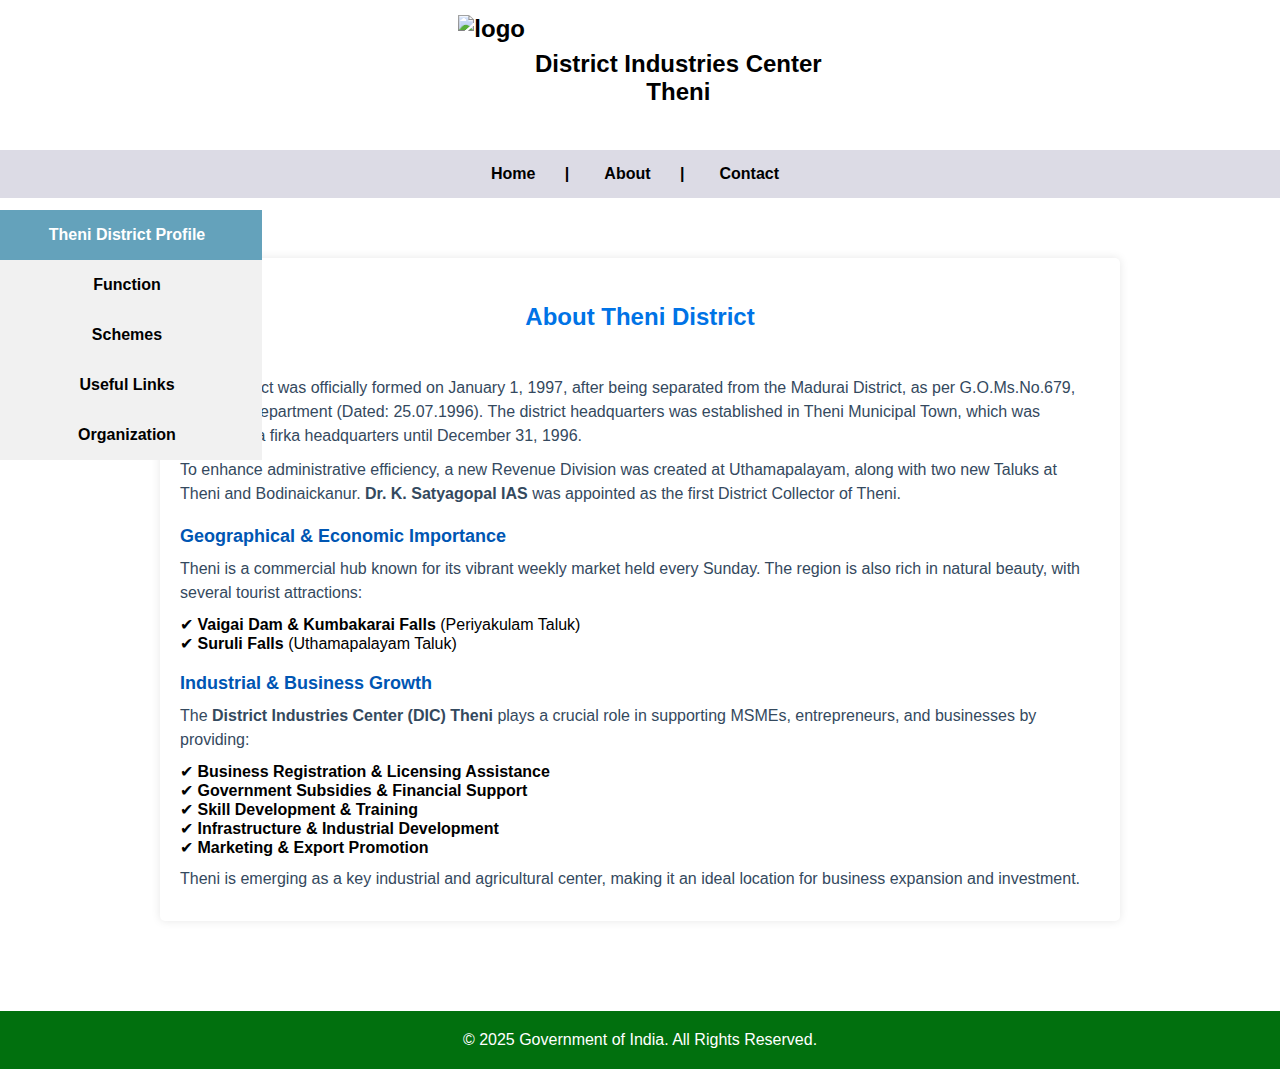
==== dic.Theni/index.html @ a0d70327 "Add files via upload" ====
<!DOCTYPE html>
<html lang="en">
<head>
    <meta charset="UTF-8">
    <meta name="viewport" content="width=device-width, initial-scale=1.0">
    <title>dicstrict Theni</title>
    <link rel="stylesheet" href="style.css">

<style>

/* Content Section */
.content {
    width: 90%;
    max-width: 1000px;
    margin: 20px auto;
    padding: 20px;
    background: #fff;
    border-radius: 10px;
}


h3 {
    color: #0056b3;
    margin-top: 20px;
}

/* Paragraph */
p {
    font-size: 16px;
    margin: 10px 0;
}

/* List Styling */
ul {
    list-style-type: none;
    padding: 0;
}




/* Responsive Design */
@media (max-width: 768px) {
    .content {
        width: 95%;
        padding: 15px;
    }

    h2 {
        font-size: 22px;
    }

    h3 {
        font-size: 18px;
    }

    p {
        font-size: 14px;
    }

    ul li {
        font-size: 14px;
        padding: 6px;
    }


}
@media screen and (min-width: 768px) {
    #organization img{
    width:50%;
}
}
#organization img{
    width:99%;
}
</style>
</head>
<body>
  <div class="header">
      <div class="img">
          <img src="img/tn_logo.png" alt="logo" class="logo">
          <h2 class="header-text">District Industries Center<br>Theni</h2>
      </div>
  </div>

  <ul class="nav">
      <li><a href="index.html" onclick="showSection('home')">Home</a></li>
      <li><a href="about.html">About</a></li>
      <li><a href="contact.html">Contact</a></li>
  </ul>

  <div class="sidebar">
      <a class="active" href="#" onclick="showSection('home')">Theni District Profile</a>
      <a href="#" onclick="showSection('function')">Function</a>
      <a href="#" onclick="showSection('schemes')">Schemes</a>
      <a href="#" onclick="showSection('useful_link')">Useful Links</a>
      <a href="#" onclick="showSection('organization')">Organization</a>
  </div>

  <div class="content">
    <div class="section container" id="home">
        <div class="main-content">
            <h2>About Theni District</h2>
            <p>
                Theni District was officially formed on January 1, 1997, after being separated from the Madurai District, as per G.O.Ms.No.679, Revenue Department (Dated: 25.07.1996). 
                The district headquarters was established in Theni Municipal Town, which was previously a firka headquarters until December 31, 1996.
            </p>
            
            <p>
                To enhance administrative efficiency, a new Revenue Division was created at Uthamapalayam, along with two new Taluks at Theni and Bodinaickanur. 
                <strong>Dr. K. Satyagopal IAS</strong> was appointed as the first District Collector of Theni.
            </p>

            <h3>Geographical & Economic Importance</h3>
            <p>Theni is a commercial hub known for its vibrant weekly market held every Sunday. The region is also rich in natural beauty, with several tourist attractions:</p>
            <ul>
                <li>✔ <strong>Vaigai Dam & Kumbakarai Falls</strong> (Periyakulam Taluk)</li>
                <li>✔ <strong>Suruli Falls</strong> (Uthamapalayam Taluk)</li>
            </ul>

   

            <h3>Industrial & Business Growth</h3>
            <p>The <strong>District Industries Center (DIC) Theni</strong> plays a crucial role in supporting MSMEs, entrepreneurs, and businesses by providing:</p>
            <ul>
                <li>✔ <strong>Business Registration & Licensing Assistance</strong></li>
                <li>✔ <strong>Government Subsidies & Financial Support</strong></li>
                <li>✔ <strong>Skill Development & Training</strong></li>
                <li>✔ <strong>Infrastructure & Industrial Development</strong></li>
                <li>✔ <strong>Marketing & Export Promotion</strong></li>
            </ul>

            <p>Theni is emerging as a key industrial and agricultural center, making it an ideal location for business expansion and investment.</p>
        </div>
    </div>
</div>

      <div class="section" id="function" style="display: none;">
          <header>Functions of District Industries Center (DIC) – Theni</header>
          <div class="container-f">
              <div class="function-list">
                <div class="container-fun">
                  <h2>Key Functions of DIC Theni</h2>
                  <div class="function-list">
                      <div class="function-item">
                          <h3>1. Business Support & Registration</h3>
                          <p>Assisting entrepreneurs with business registration, licensing, and compliance guidance.</p>
                      </div>
                      <div class="function-item">
                          <h3>2. Financial Assistance & Subsidies</h3>
                          <p>Helping MSMEs and startups access government loans, subsidies, and grants.</p>
                      </div>
                      <div class="function-item">
                          <h3>3. Infrastructure & Industrial Development</h3>
                          <p>Providing industrial land, sheds, and development support for new businesses.</p>
                      </div>
                      <div class="function-item">
                          <h3>4. Skill Development & Training Programs</h3>
                          <p>Organizing workshops and training to enhance entrepreneurial and technical skills.</p>
                      </div>
                      <div class="function-item">
                          <h3>5. Marketing & Export Promotion</h3>
                          <p>Supporting local industries in trade fairs, exhibitions, and export opportunities.</p>
                      </div>
                      <div class="function-item">
                          <h3>6. Technology & Innovation Support</h3>
                          <p>Encouraging businesses to adopt advanced technologies and innovation.</p>
                      </div>
                      <div class="function-item">
                          <h3>7. Women & Special Category Entrepreneur Support</h3>
                          <p>Providing incentives and schemes for women, SC/ST, and differently-abled entrepreneurs.</p>
                      </div>
                      <div class="function-item">
                          <h3>8. Monitoring & Policy Implementation</h3>
                          <p>Ensuring the execution of government industrial policies and monitoring business growth.</p>
                      </div>
                      <div class="function-item">
                        <h3>9. DIC Theni – Activities & Servicest</h3>
                        <p>The District Industries Center (DIC) Theni actively promotes industrial growth and entrepreneurship through various support programs.</p>
                        <a href="dic-theni.pdf" download="dic-theni.pdf">
                            <button>DOWNLOAD</button>
                        </a>
                      </div>
                        <div class="function-item">
                            <h3>10. Micro, Small and Medium Enterprises Department</h3>
                            <p>The MSME Department in Theni supports local businesses by providing financial aid, training, infrastructure, and market access to promote entrepreneurship and industrial growth.</p>
                            <a href="https://www.msmeonline.tn.gov.in/" target="_blank">
                                <button>Link</button>
                            </a>
                        </div>
                        <div class="function-item">
                            <h3>11. UYEGP (Unemployed Youth Employment Generation Programme)</h3>
                            <p>Tamil Nadu govt scheme providing loans up to ₹15 lakh with a 25% subsidy for unemployed youth to start businesses.</p>
                            <a href="UYEGP Notice.pdf" download="UYEGP Notice.pdf">
                                <button>DOWNLOAD</button>
                            </a>
                        </div>
                    </div>
                    
                    </div>
                  </div>
              </div>
              </div>
          </div>
      </div>

      <div class="section" id="schemes" style="display: none;">
          <h2>Government Schemes</h2>
          <header>Schemes of District Industries Center (DIC) – Theni</header>
          <div class="container-f">
              <div class="function-list">
                <div class="container-fun">
                  <h2>Key Functions of DIC Theni</h2>
                  <div class="function-list">
                      <div class="function-item">
                          <h3>1. Unemployed Youth Employment Generation Programme (UYEGP)</h3>
                          <p>This scheme provides financial assistance to unemployed youth aiming to start their own ventures. It offers subsidies and facilitates bank loans for eligible candidates. </p>
                      </div>
                      <div class="function-item">
                          <h3>2. Prime Minister’s Employment Generation Programme (PMEGP)</h3>
                          <p>A central government initiative that offers credit-linked subsidies to individuals for setting up new enterprises in the manufacturing and service sectors. The scheme aims to generate employment opportunities in rural and urban areas.</p>
                      </div>
                      <div class="function-item">
                          <h3>3. Entrepreneurship Development Training Program</h3>
                          <p>This program provides training to potential and existing entrepreneurs on various aspects of business management, including project identification, financial management, and market analysis. The training duration varies based on the program's nature. 
                        </p>
                      </div>
                     
                     
                    </div>
                    
                    </div>
                  </div>
              </div>
              </div>
          </div>
      </div>

      <div class="section" id="useful_link" style="display: none;">
          <h2>Useful Links</h2>
          <table width="460" border="1" align="center">
            <tbody><tr>
              <td width="178" valign="top"><strong>Name of the <br>
              Department/Agency</strong></td>
              <td width="266" valign="top"><div align="center"><strong>Website Address</strong></div></td>
            </tr>
            <tr>
              <td valign="top">Governmant of Tamilnadu</td>
              <td valign="top"><a href="http://www.tn.gov.in/" target="_blank">www.tn.gov.in</a></td>
            </tr>
            <tr>
              <td valign="top">Industries Commisioner and<br> 
              Director of Industries and <br>
              Commerce </td>
              <td valign="top"><a href="http://www.indcom.tn.gov.in/" target="_blank">www.indcom.tn.gov.in</a></td>
            </tr>
            <tr>
              <td valign="top">Tamilnadu Small Industries <br>
              Development Corporation <br>
              ( SIDCO)  </td>
              <td valign="top"><a href="http://www.sidco.tn.gov.in/" target="_blank">www.sidco.tn.gov.in</a></td>
            </tr>
            <tr>
              <td valign="top">State Industries promotion <br>
              corporation of Tamilnadu<br>
              (SIPCOT)</td>
              <td valign="top"><a href="http://www.sipcot.com/">www.sipcot.com </a></td>
            </tr>
            <tr>
              <td valign="top">Statistical data related to <br>
              industries in Tamilnadu</td>
              <td valign="top"><a href="http://www.tn.gov.in/deptst/industries.pdf">www.tn.gov.in/deptst/industries.pdf</a></td>
            </tr>
            <tr>
              <td valign="top">Tamilnadu Industrial <br>
              Development Corporation</td>
              <td valign="top"><a href="http://www.tidco.tn.gov.in/">www.tidco.tn.gov.in</a></td>
            </tr>
            <tr>
              <td valign="top">Tamilnadu Industrial <br>
              investment corporation(TIIC)</td>
              <td valign="top"><a href="http://www.tiic.org/" target="_blank">www.tiic.org</a></td>
            </tr>
            <tr>
              <td valign="top">TANSTIA FNF service center</td>
              <td valign="top"><a href="http://www.tanstiafnf.com/" target="_blank">www.tanstiafnf.com</a></td>
            </tr>
            <tr>
              <td valign="top">Tamilnadu Pollution control Board</td>
              <td valign="top"><a href="http://www.tnpcb.gov.in/" target="_blank">www.tnpcb.gov.in</a></td>
            </tr>
            <tr>
              <td valign="top">Tamilnadu Electricity Board <br>
              ( TNEB)</td>
              <td valign="top"><a href="http://www.tneb.in/" target="_blank">www.tneb.in</a></td>
            </tr>
            <tr>
              <td valign="top">MSME Policy <br>
    <br>
    in English<br>
              <br>                                                                                     In Tamil</td>
              <td valign="top"><br>
                <br>
                <a href="http://www.tn.gov.in/misc/industrialpolicy/" target="_blank">www.tn.gov.in/misc/industrialpolicy/<br>
              msmi_e_2008.pdf</a><br>
              <a href="http://www.tn.gov.in/misc/industrialpolicy/" target="_blank">www.tn.gov.in/misc/industrialpolicy/<br>
              msmi_t_2008.pdf</a></td>
            </tr>
            <tr>
              <td valign="top">Commercial tax department   </td>
              <td valign="top"><a href="http://www.tn.gov.in/department/comtax.htm" target="_blank">www.tn.gov.in/department/comtax.htm</a></td>
            </tr>
            <tr>
              <td valign="top">Agriculture Department</td>
              <td valign="top"><a href="http://www.tn.gov.in/department/agri.htm" target="_blank">www.tn.gov.in/department/agri.htm</a></td>
            </tr>
          </tbody></table>
      </div>


      <div class="section container" id="organization" style="display: none;">
          <h2>Organization Structure</h2>
                    <p>
                        The District Industries Centre is headed by the General Manager, who is supported by functional Managers and Technical Officers. 
                        The General Manager assists entrepreneurs with necessary escort services for new businesses and provides guidance to existing units for growth. 
                        All departmental schemes, including the <strong>MSMED Act 2006</strong>, <strong>MSMI Policy 2008</strong>, <strong>Single Window Clearances</strong>, 
                        and <strong>Subsidy Schemes</strong>, are implemented through this DIC.
                    </p>
        
                    <h3>Administrative Setup</h3>
                    <ul>
                        <li>✔ Headed by the General Manager and supported by functional Managers and Technical Officers.</li>
                        <li>✔ Assists entrepreneurs with necessary escort services for new businesses and guidance for existing units to grow.</li>
                        <li>✔ Identifies new opportunities in the district to keep pace with the changing dynamics of Small-Scale Industries.</li>
                    </ul>
               <img src="img/chart.png">
      </div>
              
  </div>

  <div class="footer">© 2025 Government of India. All Rights Reserved.</div>

  <script>
      function showSection(sectionId) {
          // Hide all sections
          document.querySelectorAll('.section').forEach(section => {
              section.style.display = 'none';
          });

          // Show the selected section
          document.getElementById(sectionId).style.display = 'block';
      }
  </script>
</body>

</html>
---- dic.Theni/style.css ----
* {
    margin: 0;
    padding: 0;
    box-sizing: border-box;
    font-family: Arial, sans-serif;
}
body {
    background-color: #fff;
    color: #000;
}
.header {
    background-color: #ffffff;
    color: rgb(0, 0, 0);
    padding: 15px;
    font-size: 1.5rem;
    font-weight: bold;
    justify-items: center;
    
}
.nav {
    list-style-type:none;
    display: flex;
    flex-direction: row;
    justify-content:center;
    background-color: #dcdbe5;
    padding: 15px;
    text-align: end;
    font-weight: bold;
}
.nav a {
    color: rgb(0, 0, 0);
    text-decoration:none;
    margin: 15px;
    font-size: 1rem;
    padding: 0 10px;
}
.nav a:hover{
    color:#007bff;
}




.footer {
    background-color: #01700e;
    color: white;
    text-align: center;
    padding: 20px;
    bottom: 0;
    width: 100%;
    margin-top: 50px;
}

.sidebar {
    margin: 12px;
    padding: 0;
    width: 270px;
    background-color: #f1f1f1;
    position:absolute;
    text-align: center;
    overflow: auto;
    margin-left: -8px;
    }

.sidebar a {
display: block;
color: black;
padding: 16px;
text-decoration: none;

}

.sidebar a.active {
background-color: #64a2bb;
color: white;
}

.sidebar a:hover:not(.active) {
background-color: #555;
color: white;
}



@media screen and (max-width: 1030px) {
.sidebar {
width: 100%;
height: auto;
position: relative;

}
.sidebar a {float: left;}
div.content {margin-left: 0;}
}

@media screen and (max-width: 400px) {
.sidebar a {
text-align: center;
float: none;
}
}
.img{

display: flex;
flex-direction: row;
justify-content: flex-start;
text-align: center;

height:120px;
}
.img h2{
text-align: center;
}


.nav li {
display: inline-block;
position: relative;
margin-right: 10px;
}

.nav li::after {
content: " | ";
color: #000000;

}

.nav li:last-child::after {
content: ""; /* Removes separator from last item */
}

.header-text{
padding:35px 0 0 10px ;
}


header {
        color: rgb(0, 0, 0);
        padding: 15px;
        text-align: center;
        font-size: 24px;
    }
    .container {
        max-width: 1000px;
        margin: 20px auto;
        background: white;
        padding: 20px;
        border-radius: 5px;
        box-shadow: 0px 0px 10px rgba(0, 0, 0, 0.1);
    }
    .container h2 {
        color: #0073e6;
        text-align: center;
        padding: 25px;

    }
    .container-f {
        max-width: 800px;
        margin: 20px auto;
        background: white;
        padding: 20px;
        border-radius: 5px;
        box-shadow: 0px 0px 10px rgba(0, 0, 0, 0.1);
    }
    .container-f h2 {
        color: #0073e6;
        text-align: center;
        padding: 25px;
        max-width: 100%;
    }
    .services, .announcements {
        margin: 20px 0;
    }
    ul {
        list-style: none;
        padding: 0;
    }
    .services ul li {
        background: #e6f2ff;
        margin: 5px 0;
        padding: 10px;
        border-radius: 5px;
    }



h2 {
text-align: center;
font-size: 24px;
color: rgb(0, 0, 0);
margin-bottom: 20px;
}

.function-list {
display: grid;
grid-template-columns: 1fr 1fr; /* Two columns */
gap: 20px;
}

.function-item {
background: white;
padding: 15px;
border-left: 5px solid #3498db;
border-radius: 8px;
box-shadow: 0px 2px 8px rgba(0, 0, 0, 0.1);
transition: transform 0.2s ease-in-out;
}

.function-item:hover {
transform: translateY(-5px);
}

h3 {
font-size: 18px;
color: #1a5276;
margin-bottom: 8px;
}

p {
font-size: 14px;
color: #34495e;
line-height: 1.5;
}   .function-list {
    grid-template-columns: 1fr; /* Single column */
}

/* Responsive for Mobile */
@media (max-width: 768px) {
.function-list {
    grid-template-columns: 1fr; /* Single column */
}
.header h2{
    font-size: 16px;
}
.nav li::after{
    content:none;
}
}


table {
        width: 50%;
        margin: 20px auto;
        border-collapse: collapse;
        background: #fff;
        box-shadow: 0px 0px 10px rgba(0, 0, 0, 0.1);
    }
    th, td {
        border: 1px solid #ddd;
        padding: 12px;
        text-align: left;
    }
    th {
        background-color: #007BFF;
        color: white;
        text-align: center;
    }
    tr:nth-child(even) {
        background-color: #f2f2f2;
    }
    a {
        color: #007BFF;
        text-decoration: none;
        font-weight: bold;
    }
    a:hover {
        text-decoration: underline;
    }

    #useful_link h2{

        margin-top: 15px;
    }


    .contact-info {
        background-color: #f8f9fa;
        padding: 20px;
        border-radius: 10px;
        box-shadow: 2px 2px 10px rgba(0, 0, 0, 0.1);
        max-width: 400px;
        margin: 20px auto;
        font-family: Arial, sans-serif;
        text-align: left;
    }
    
    .contact-info h2 {
        font-size: 22px;
        color: #333;
        margin-bottom: 10px;
        text-align: center;
    }
    
    .contact-info p {
        font-size: 16px;
        color: #555;
        margin: 8px 0;
    }
    
    .contact-info i {
        color: #007bff;
        margin-right: 8px;
    }
    
    .contact-info a {
        color: #007bff;
        text-decoration: none;
    }
    
    .contact-info a:hover {
        text-decoration: underline;
    }
    

    @media screen and (min-width: 768px) {
        #organization img{
        width:50%;
    }
    }
    #organization img{
        width:99%;
    }
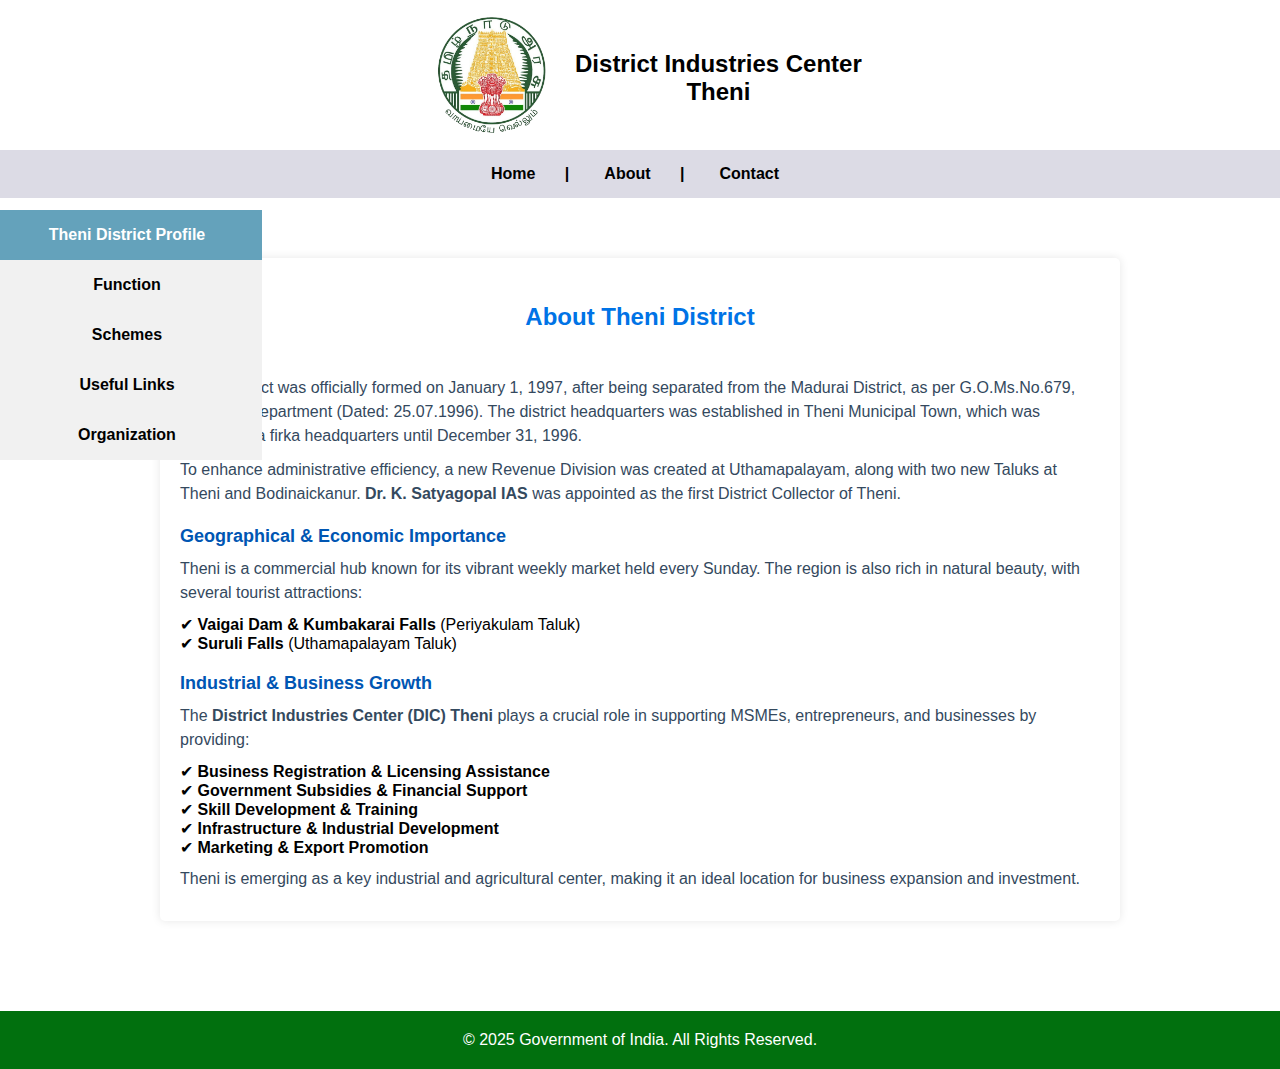
==== commit 4422f850: "Update index.html" ====
--- a/dic.Theni/index.html
+++ b/dic.Theni/index.html
@@ -78,7 +78,7 @@
 <body>
   <div class="header">
       <div class="img">
-          <img src="img/tn_logo.png" alt="logo" class="logo">
+          <img src="img/TN_logo.png" alt="logo" class="logo">
           <h2 class="header-text">District Industries Center<br>Theni</h2>
       </div>
   </div>
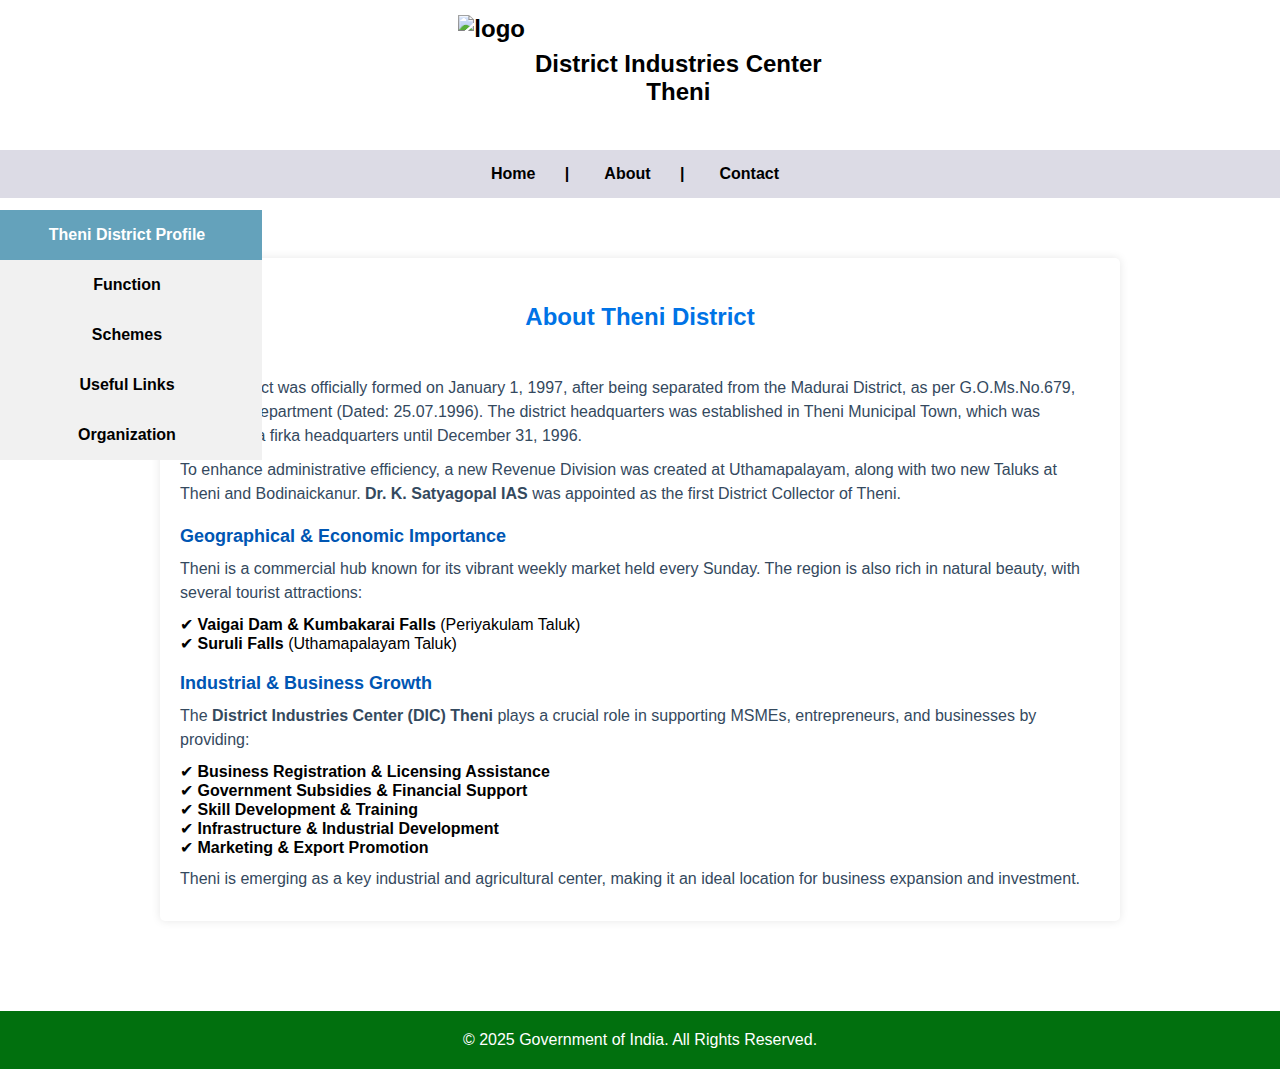
==== commit e2a64287: "Add files via upload" ====
--- a/dic.Theni/index.html
+++ b/dic.Theni/index.html
@@ -78,7 +78,7 @@
 <body>
   <div class="header">
       <div class="img">
-          <img src="img/TN_logo.png" alt="logo" class="logo">
+          <img src="img/tn_logo.png" alt="logo" class="logo">
           <h2 class="header-text">District Industries Center<br>Theni</h2>
       </div>
   </div>
@@ -106,7 +106,7 @@
                 The district headquarters was established in Theni Municipal Town, which was previously a firka headquarters until December 31, 1996.
             </p>
             
-            <p>
+            <p class="mt-5">
                 To enhance administrative efficiency, a new Revenue Division was created at Uthamapalayam, along with two new Taluks at Theni and Bodinaickanur. 
                 <strong>Dr. K. Satyagopal IAS</strong> was appointed as the first District Collector of Theni.
             </p>
@@ -177,9 +177,7 @@
                       <div class="function-item">
                         <h3>9. DIC Theni – Activities & Servicest</h3>
                         <p>The District Industries Center (DIC) Theni actively promotes industrial growth and entrepreneurship through various support programs.</p>
-                        <a href="dic-theni.pdf" download="dic-theni.pdf">
-                            <button>DOWNLOAD</button>
-                        </a>
+                
                       </div>
                         <div class="function-item">
                             <h3>10. Micro, Small and Medium Enterprises Department</h3>
@@ -191,9 +189,7 @@
                         <div class="function-item">
                             <h3>11. UYEGP (Unemployed Youth Employment Generation Programme)</h3>
                             <p>Tamil Nadu govt scheme providing loans up to ₹15 lakh with a 25% subsidy for unemployed youth to start businesses.</p>
-                            <a href="UYEGP Notice.pdf" download="UYEGP Notice.pdf">
-                                <button>DOWNLOAD</button>
-                            </a>
+                          
                         </div>
                     </div>
                     
@@ -215,16 +211,62 @@
                       <div class="function-item">
                           <h3>1. Unemployed Youth Employment Generation Programme (UYEGP)</h3>
                           <p>This scheme provides financial assistance to unemployed youth aiming to start their own ventures. It offers subsidies and facilitates bank loans for eligible candidates. </p>
+                          <a href="schemes/UYEGP detailed notice.pdf" download="UYEGP detailed notice">
+                            <button>DOWNLOAD</button>
+                        </a>
                       </div>
                       <div class="function-item">
                           <h3>2. Prime Minister’s Employment Generation Programme (PMEGP)</h3>
                           <p>A central government initiative that offers credit-linked subsidies to individuals for setting up new enterprises in the manufacturing and service sectors. The scheme aims to generate employment opportunities in rural and urban areas.</p>
-                      </div>
-                      <div class="function-item">
-                          <h3>3. Entrepreneurship Development Training Program</h3>
-                          <p>This program provides training to potential and existing entrepreneurs on various aspects of business management, including project identification, financial management, and market analysis. The training duration varies based on the program's nature. 
-                        </p>
-                      </div>
+                          <a href="schemes/PMEGP Detailed notice.pdf" download="PMEGP Detailed notice">
+                            <button>DOWNLOAD</button>
+                          </a>
+                      </div>
+                      <div class="function-item">
+                          <h3>3. New Entrepreneurship Development Training Program</h3>
+                          <p>This program provides training to potential and existing entrepreneurs on various aspects of business management, including project identification, financial management, and market analysis. The training duration varies based on the program's nature. </p>
+                          <a href="schemes/NEEDS Detailed notice.pdf" download="NEEDS Detailed notice">
+                            <button>DOWNLOAD</button>
+                          </a>
+                        </div>
+                        <div class="function-item">
+                            <h3>4. Kalaignar Kaivinai Thittam (KKT) </h3>
+                            <p>Kalaignar Kaivinai Thittam (KKT) is a Tamil Nadu government scheme aimed at promoting and supporting traditional artisans and handloom weavers. Launched to preserve heritage crafts and provide financial assistance, training, and market access, KKT helps artisans sustain their livelihoods while boosting the state's cultural economy.</p>
+                            <a href="schemes/KKT.pdf" download="KKT Detailed notice">
+                              <button>DOWNLOAD</button>
+                            </a>
+                          </div>
+                          <div class="function-item">
+                            <h3>5. Incentives For Micro, Small, and Medium Enterprises (MSMEs)</h3>
+                            <p>The Incentives for Micro, Small, and Medium Enterprises (MSMEs) include financial support, tax benefits, subsidies, low-interest loans, and infrastructure assistance provided by governments to promote entrepreneurship, innovation, and job creation. These incentives help MSMEs grow, compete in markets, and contribute to economic development.</p>
+                            <a href="schemes/Incentive notice.pdf" download="Incentive Detailed notice">
+                              <button>DOWNLOAD</button>
+                            </a>
+                          </div>
+                          <div class="function-item">
+                            <h3>6. The PEACE (Promotion of Energy Audit and Conservation of Energy)</h3>
+                            <p>The PEACE (Promotion of Energy Audit and Conservation of Energy) scheme in Tamil Nadu provides financial support to MSMEs for conducting energy audits and implementing energy-saving measures. It offers a 50% reimbursement on audit costs (up to ₹75,000) and a 25% subsidy on conservation measures (up to ₹2 lakh).</p>
+                            <a href="schemes/Energy Saving Tamil.pdf" download="Energy Saving Detailed notice">
+                              <button>DOWNLOAD</button>
+                            </a>
+                          </div>
+                          <div class="function-item">
+                            <h3>7. All Schemes</h3>
+                            <p>This resource provides detailed information on various initiatives across multiple sectors, including eligibility criteria and application procedures.</p>
+                            <a href="schemes/All Schemes English.pdf" download="All schemes Detailed notice">
+                              <button>DOWNLOAD</button>
+                            </a>
+                          </div>
+                          <div class="function-item">
+                            <h3>8. The Annal Ambedkar Business Champions Scheme (AABCS)</h3>
+                            <P>The Annal Ambedkar Business Champions Scheme (AABCS) in Tamil Nadu provides a 35% capital subsidy (up to ₹1.5 crore) and 6% interest subvention to SC/ST entrepreneurs for setting up or expanding businesses in manufacturing and services. It also includes entrepreneurship training and financial support for machinery and equipment.</P>
+                            <a href="schemes/AABCS Tamil.pdf" download="AABCS Detailed notice">
+                              <button>DOWNLOAD</button>
+                            </a>
+                            <a href="schemes/AABCS detailed notice.pdf" download="AABCS Detailed notice">
+                                <button>DOWNLOAD</button>
+                              </a>
+                          </div>
                      
                      
                     </div>
@@ -298,7 +340,7 @@
               <td valign="top">MSME Policy <br>
     <br>
     in English<br>
-              <br>                                                                                     In Tamil</td>
+              <br> In Tamil</td>
               <td valign="top"><br>
                 <br>
                 <a href="http://www.tn.gov.in/misc/industrialpolicy/" target="_blank">www.tn.gov.in/misc/industrialpolicy/<br>
@@ -350,6 +392,9 @@
           // Show the selected section
           document.getElementById(sectionId).style.display = 'block';
       }
+
+
+
   </script>
 </body>
 
--- a/dic.Theni/style.css
+++ b/dic.Theni/style.css
@@ -79,7 +79,7 @@
 background-color: #555;
 color: white;
 }
-
+    
 
 
 @media screen and (max-width: 1030px) {
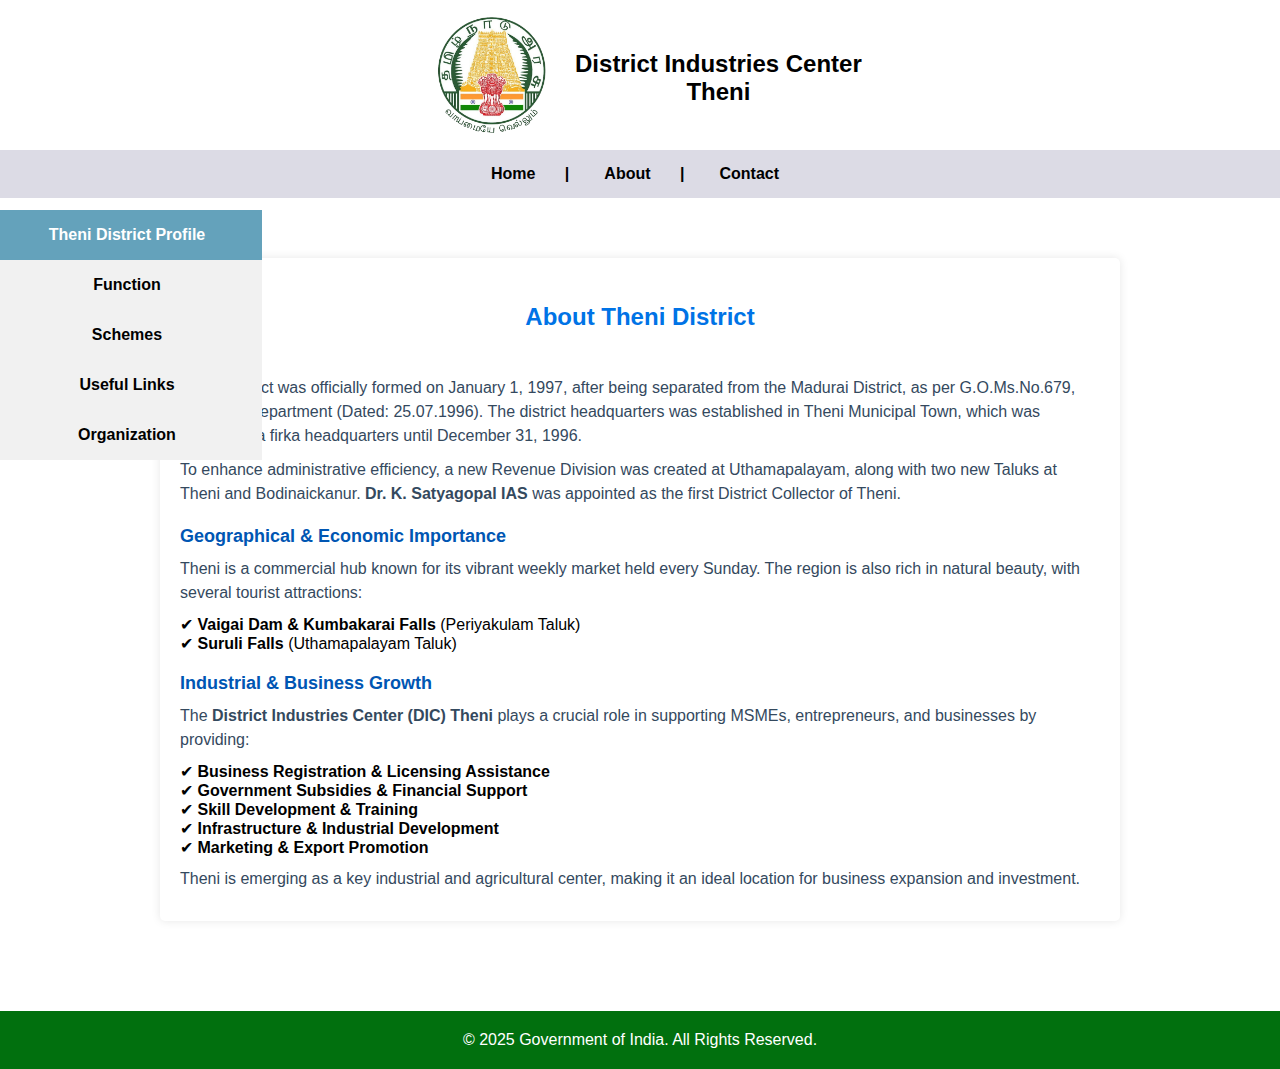
==== commit f20c0ef1: "Update index.html" ====
--- a/dic.Theni/index.html
+++ b/dic.Theni/index.html
@@ -78,7 +78,7 @@
 <body>
   <div class="header">
       <div class="img">
-          <img src="img/tn_logo.png" alt="logo" class="logo">
+          <img src="img/TN_logo.png" alt="logo" class="logo">
           <h2 class="header-text">District Industries Center<br>Theni</h2>
       </div>
   </div>
